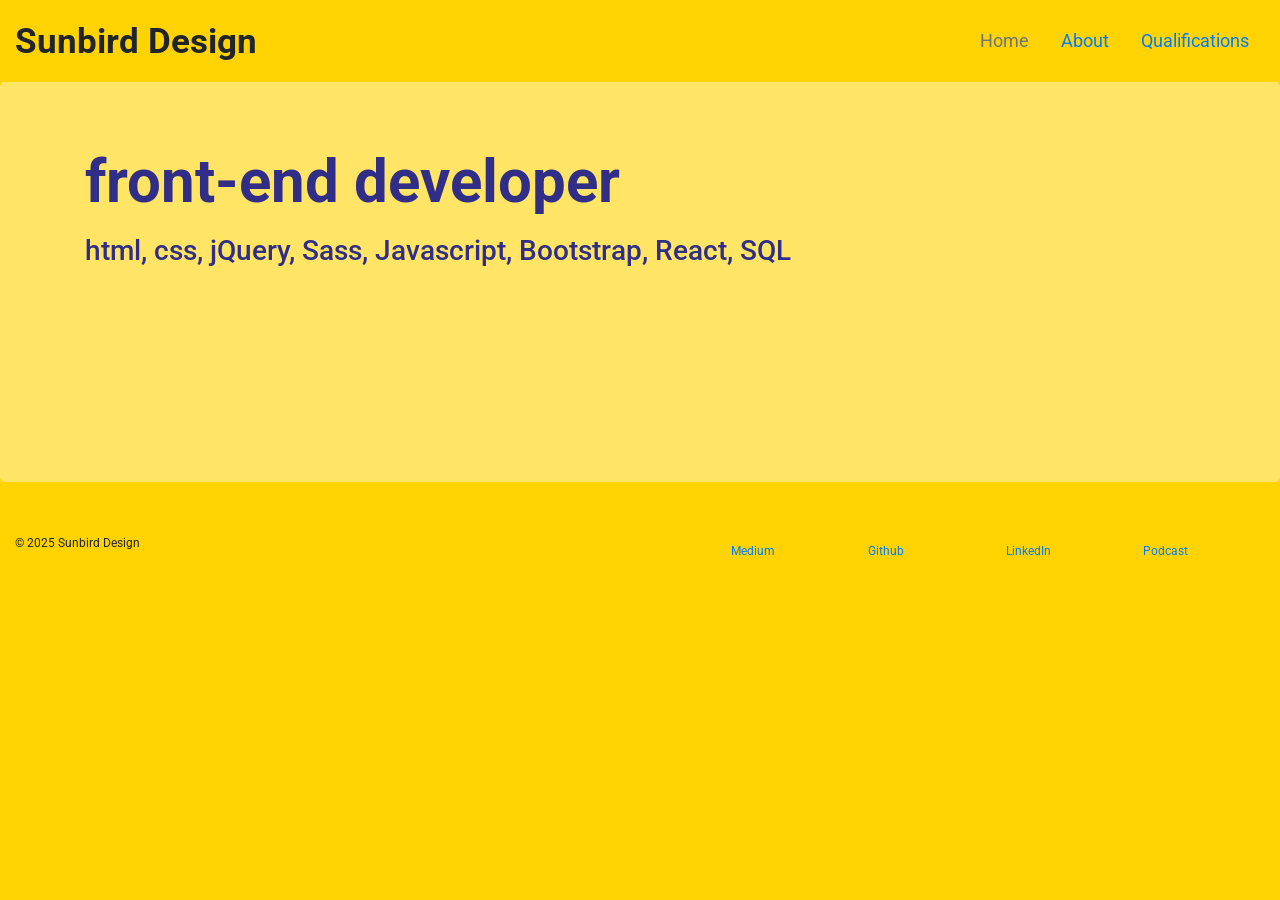
==== index.html @ 61f6814d "Add files via upload first commit" ====
<!DOCTYPE html>
<html lang="en">
  <head>
    <title>My Personal Portfolio</title>
    <meta charset="utf-8" />
    <link
      rel="stylesheet"
      href="https://stackpath.bootstrapcdn.com/bootstrap/4.3.1/css/bootstrap.min.css"
      integrity="sha384-ggOyR0iXCbMQv3Xipma34MD+dH/1fQ784/j6cY/iJTQUOhcWr7x9JvoRxT2MZw1T"
      crossorigin="anonymous"
    />
    <link
      href="https://fonts.googleapis.com/css?family=Roboto:300,400,700"
      rel="stylesheet"
      type="text/css"
    />
    <link href="style.css" type="text/css" rel="stylesheet" />
  </head>
  <body id="home">
    <header class="container-fluid">
      <div class="row">
        <h1 class="col-sm-6">Sunbird Design</h1>
        <nav class="col-sm-6 text-right">
          <a href="#" class="nav-link disabled">Home</a>
          <a class="nav-link" href="about.html">About</a>
          <a class="nav-link" href="education.html">Qualifications</a>
        </nav>
      </div>
    </header>
    <section class="jumbotron">
      <div class="container">
        <h2>front-end developer</h2>
        <h3>html, css, jQuery, Sass, Javascript, Bootstrap, React, SQL</h3>
      </div>
    </section>
    <footer class="container-fluid">
      <div class="row">
        <p class="col-sm-4">&copy; 2025 Sunbird Design</p>
        <div class="col-sm-8">
          <div class="col-sm-2"><a href="htpps://medium.com/">Medium</a></div>
          <div class="col-sm-2"><a href="htpps://github.com/">Github</a></div>
          <div class="col-sm-2">
            <a href="htpps://linkedin.com/">LinkedIn</a>
          </div>
          <div class="col-sm-2">
            <a href="htpps://tunein.com/podcasts/">Podcast</a>
          </div>
        </div>
      </div>
    </footer>
  </body>
</html>
---- style.css ----
body {
  font-family: Roboto, sans-serif;
  background-color: #fff0e5;
}
#home {
  background-color: #ffd300;
}

header {
  padding: 20px 0;
}
header,
footer {
  background-color: #ffd300;
}

header .row,
footer .row {
  display: flex;
  align-items: center;
}

h1 {
  font-size: 2.2rem;
  font-weight: 700;
  margin: 0;
}

nav {
  display: flex;
  justify-content: flex-end;
}

nav a {
  padding: 0 0.5rem;
  font-size: 1.1rem;
  margin: 0;
  text-align: center;
}

.jumbotron {
  background: linear-gradient(
      rgba(255, 255, 255, 0.4),
      rgba(255, 255, 255, 0.4)
    ),
    url("https://cdn.pixabay.com/photo/2022/01/25/22/09/black-throated-sunbird-6967439_1280.jpg");
  background-size: cover;
  color: #302e87;
  height: 400px;
  background-position: center center;
}

.jumbotron h2 {
  font-size: 60px;
  font-weight: 700;
  margin: 0;
}

.jumbotron h3 {
  margin: 1rem 0;
}
#about .jumbotron {
  height: 260px;
}

#about .jumbotron h2 {
  position: relative;
  top: -20px;
}
#qualifications .jumbotron {
  display: flex;
  align-items: flex-end;
}

#qualifications .box {
  border: 1px solid black;
  text-align: center;
  padding: 20px;
  margin: 1rem;
}

.col-sm-6 p {
  margin: 10px;
  line-height: 1.8rem;
  font-size: 1.2rem;
}

.col-md-6 {
  margin: 0 0 30px;
}

.btn.btn-primary {
  border-radius: 2px;
  border: 0px;
  color: #fbd1d5;
  background-color: #ffffff;
}

.btn.btn-primary:hover {
  color: #ffffff;
  background-color: #fbd1d5;
}

.btn-secondary {
  background-color: #2a70e0;
  color: #ffffff;
  margin: 0 0 30px;
}

.portrait {
  width: 350px;
  height: 300px;
}

figure img {
  width: 100%;
  height: auto;
}

figure {
  margin-bottom: 30px;
}

footer {
  font-size: 12px;
  padding: 20px 0;
}

footer .col-sm-8 {
  display: flex;
  justify-content: flex-end;
}

footer ul {
  list-style: none;
}
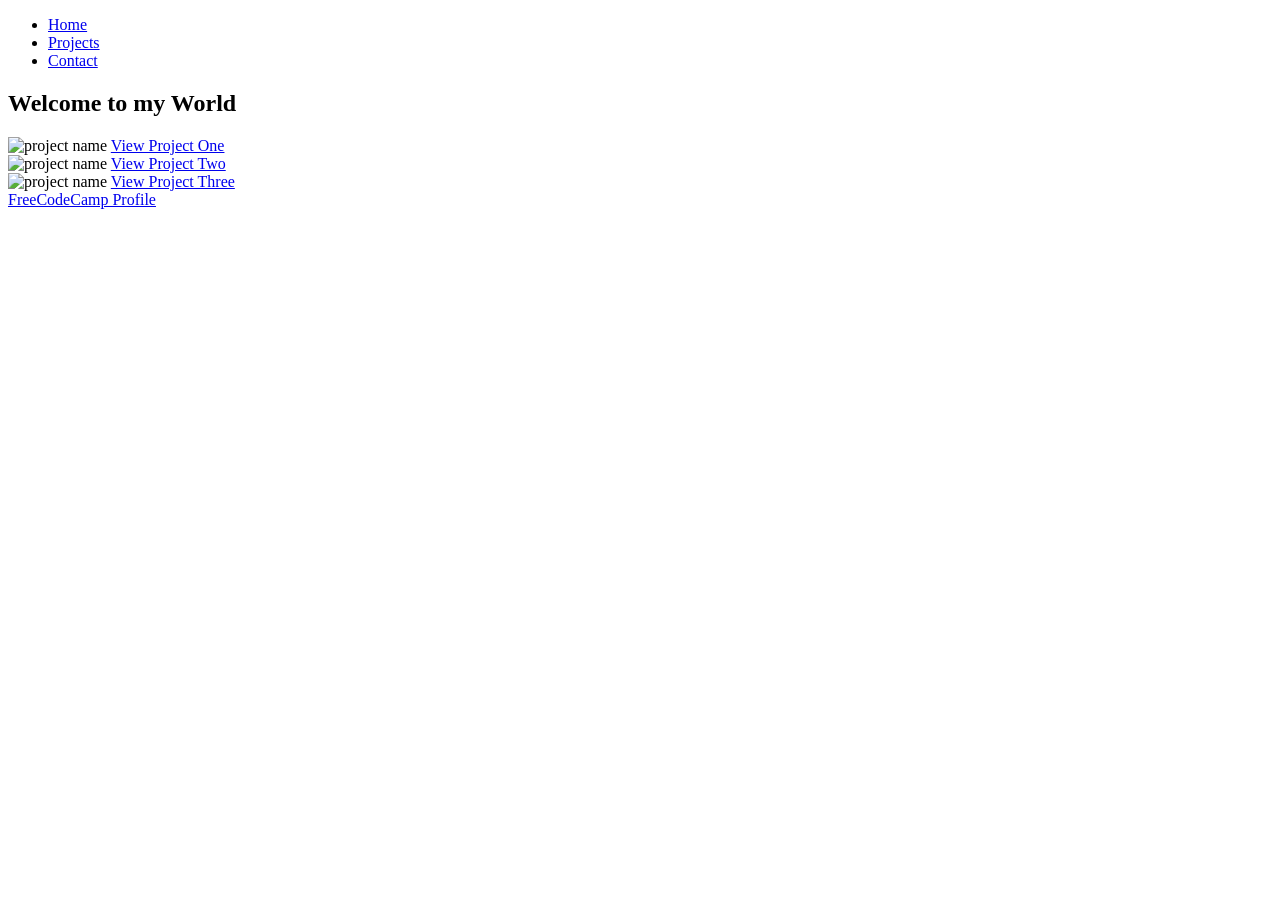
==== commit 85b28b65: "Update index.html" ====
--- a/index.html
+++ b/index.html
@@ -1,52 +1,56 @@
+
+
 <!DOCTYPE html>
 <html lang="en">
-  <head>
-    <title>My Personal Portfolio</title>
-    <meta charset="utf-8" />
-    <link
-      rel="stylesheet"
-      href="https://stackpath.bootstrapcdn.com/bootstrap/4.3.1/css/bootstrap.min.css"
-      integrity="sha384-ggOyR0iXCbMQv3Xipma34MD+dH/1fQ784/j6cY/iJTQUOhcWr7x9JvoRxT2MZw1T"
-      crossorigin="anonymous"
-    />
-    <link
-      href="https://fonts.googleapis.com/css?family=Roboto:300,400,700"
-      rel="stylesheet"
-      type="text/css"
-    />
-    <link href="style.css" type="text/css" rel="stylesheet" />
-  </head>
-  <body id="home">
-    <header class="container-fluid">
-      <div class="row">
-        <h1 class="col-sm-6">Sunbird Design</h1>
-        <nav class="col-sm-6 text-right">
-          <a href="#" class="nav-link disabled">Home</a>
-          <a class="nav-link" href="about.html">About</a>
-          <a class="nav-link" href="education.html">Qualifications</a>
-        </nav>
-      </div>
-    </header>
-    <section class="jumbotron">
-      <div class="container">
-        <h2>front-end developer</h2>
-        <h3>html, css, jQuery, Sass, Javascript, Bootstrap, React, SQL</h3>
-      </div>
-    </section>
-    <footer class="container-fluid">
-      <div class="row">
-        <p class="col-sm-4">&copy; 2025 Sunbird Design</p>
-        <div class="col-sm-8">
-          <div class="col-sm-2"><a href="htpps://medium.com/">Medium</a></div>
-          <div class="col-sm-2"><a href="htpps://github.com/">Github</a></div>
-          <div class="col-sm-2">
-            <a href="htpps://linkedin.com/">LinkedIn</a>
-          </div>
-          <div class="col-sm-2">
-            <a href="htpps://tunein.com/podcasts/">Podcast</a>
-          </div>
-        </div>
-      </div>
-    </footer>
-  </body>
+<head>
+    <meta charset="UTF-8">
+    <meta name="viewport" content="width=device-width, initial-scale=1.0">
+    <title>Personal Portfolio</title>
+    <link rel="stylesheet" href="styles.css">
+    <link rel="preconnect" href="https://fonts.googleapis.com">
+    <link rel="preconnect" href="https://fonts.gstatic.com" crossorigin>
+    <link href="https://fonts.googleapis.com/css2?family=Salsa&display=swap" rel="stylesheet">
+    
+    
+</head>
+<body>
+<header>
+ <nav id="navbar">
+        <ul>
+          <li><a href="#welcome-section">Home</a></li>
+          <li><a href="#projects">Projects</a></li>
+          <li><a href="#footer">Contact</a></li>
+        </ul>
+      </nav>
+ </header>
+  <section id="welcome-section">
+    <h1>Welcome to my World</h1>
+     
+      
+  </section>
+  
+  <section id ="projects">
+     <div class="project-tile" href="#">
+       <img src="https://freesvg.org/img/world-project.png" alt="project name">
+      <a class="project-btn" href="#">View Project One</a>
+   </div>
+   <div class="project-tile" href="#">
+       <img src="https://freesvg.org/img/IconoProyectos.png" alt="project name">
+      <a class="project-btn" href="#">View Project Two</a>
+   </div>
+   <div class="project-tile" href="#">
+       <img src="https://freesvg.org/img/Penguin-Top-Hat-Wants-You.png" alt="project name">
+      <a class="project-btn" href="#">View Project Three</a>
+   </div>
+      
+  </section>
+  
+  <div id="footer">
+      <a target="_blank" href="#" id="profile-link">FreeCodeCamp Profile</a>
+  </div>
+  
+   
+   
+    
+</body>
 </html>
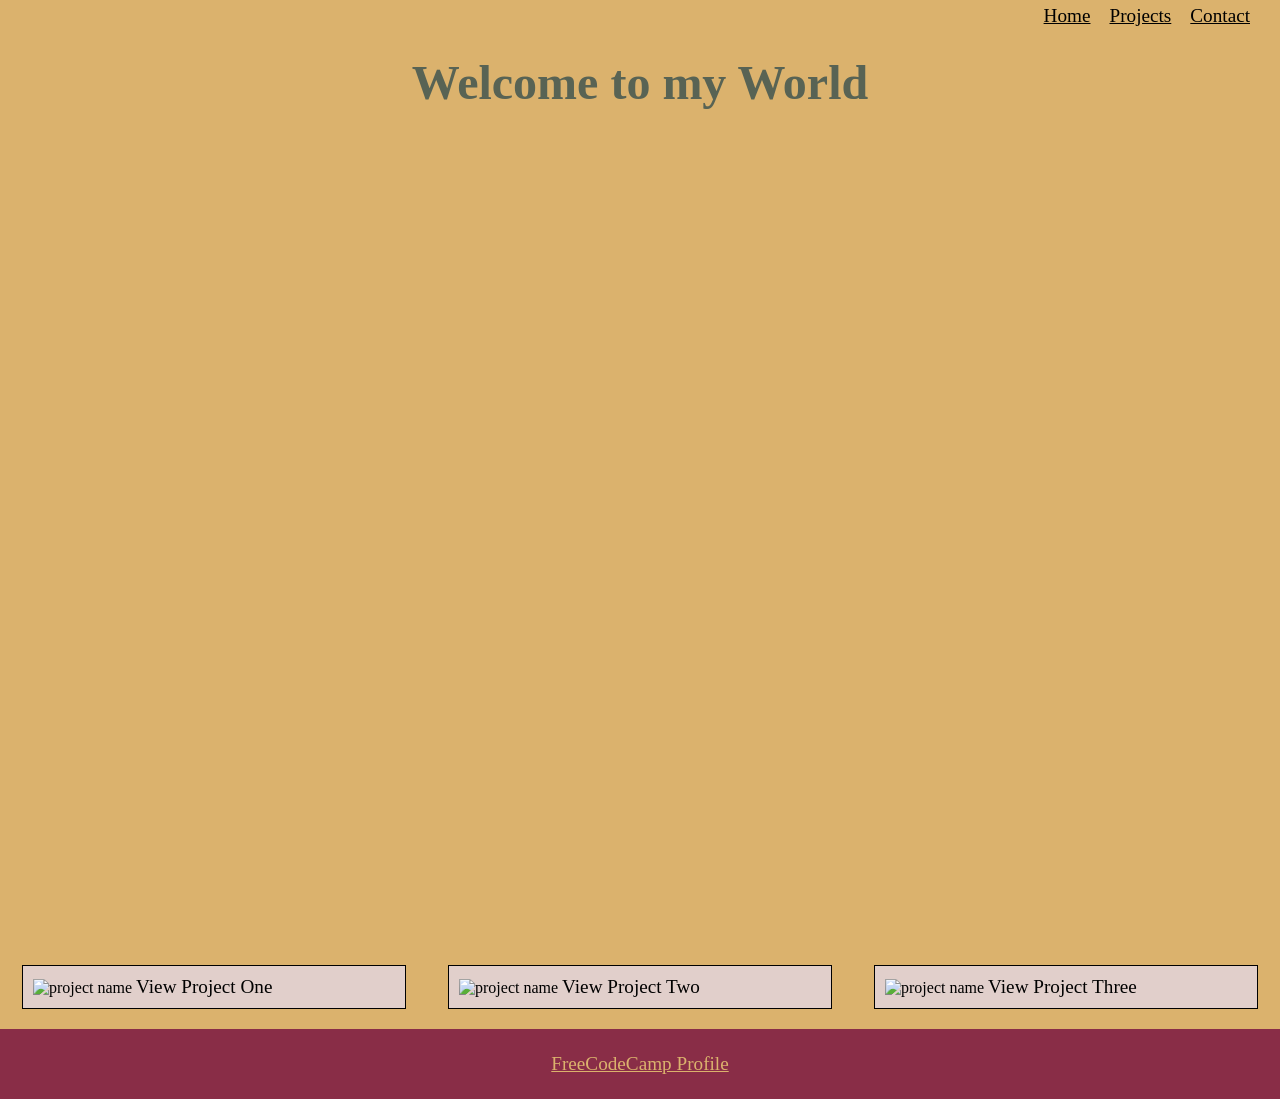
==== commit 2822b403: "Update index.html" ====
--- a/index.html
+++ b/index.html
@@ -6,7 +6,7 @@
     <meta charset="UTF-8">
     <meta name="viewport" content="width=device-width, initial-scale=1.0">
     <title>Personal Portfolio</title>
-    <link rel="stylesheet" href="styles.css">
+    <link rel="stylesheet" href="style.css">
     <link rel="preconnect" href="https://fonts.googleapis.com">
     <link rel="preconnect" href="https://fonts.gstatic.com" crossorigin>
     <link href="https://fonts.googleapis.com/css2?family=Salsa&display=swap" rel="stylesheet">
--- a/style.css
+++ b/style.css
@@ -0,0 +1,170 @@
+*,
+*::before,
+*::after {
+  box-sizing: border-box;
+  margin: 0;
+  padding: 0;
+  font-size: 16px;
+}
+
+/*colour scheme*/
+:root{
+    --main-green: #586354;
+    --muted-red: #892d47;
+    --dark-yellow: #DBB26D;
+    --off-white: #E1CFCB;
+}
+
+body {
+    background-color: var(--dark-yellow);
+}
+ 
+header{
+    height: 45px;
+    background-color: var(--dark-yellow);
+}
+/*navbar styling*/
+
+nav ul li {
+  display: inline;
+  text-decoration: none;
+  margin-right: 15px;
+  color: var(--main-green);
+  
+}
+#navbar {
+  position: fixed;
+  top: 5px;
+  right: 0;
+  
+  
+}
+nav ul {
+    margin-right: 15px
+           
+}
+nav a {
+    /*color: #AE1B47;*/
+    color: black;
+    font-size: 1.2rem
+}
+
+nav a:hover {
+    color: var(--muted-red);
+}
+
+/*welcome section*/
+#welcome-section {
+    background: url("https://cdn.pixabay.com/photo/2015/05/25/14/29/tea-783352_1280.jpg") center center;
+    background-size: cover;
+    height: 100vh;   
+}
+
+#welcome-section h1 {
+    padding-top: 10px;
+    font-family: 'Salsa', cursive;
+    font-size: 3rem;
+    color: var(--main-green);
+    text-align: center;
+}
+    
+ /*projects section*/   
+#projects {
+    padding: 20px 0;
+    display: flex;
+    gap: 20px;
+    justify-content: space-evenly;
+}
+
+
+.project-tile {
+    border: 1px solid black;
+    background-color: var(--off-white);
+    padding: 10px;
+    flex-basis: 30%;
+    
+    
+}
+
+.project-tile img {
+    width: 100%;  
+}
+
+.project-tile a {
+    color: black;
+    text-decoration: none;
+    font-size: 1.2em;
+}
+.project-tile a:hover {
+    color: var(--muted-red);
+}
+    
+
+
+
+
+/*contacts section*/
+#footer {
+    min-height: 70px;
+    background-color: var(--muted-red);
+    display: flex;
+    justify-content: center;
+    align-items: center;
+    
+          
+}
+
+#footer a {
+    font-size: 1.2rem;
+    color: var(--dark-yellow);
+}
+
+#footer a:hover{
+    color: var(--off-white);
+}
+
+@media only screen and (max-width: 600px){
+    #welcome-section h1 {
+        font-size: 2.2rem;
+    }
+    
+    
+}
+    
+
+
+
+
+
+/*media query for mobile devices*/
+@media only screen and (max-width: 380px) {
+    #welcome-section {
+        background:  Url("https://cdn.pixabay.com/photo/2013/08/20/15/47/poppies-174276_1280.jpg") center center;
+        
+    }
+    #welcome-section h1{
+        font-size: 1.8rem;
+    }
+    
+    nav a {
+        color: black;
+        font-size: 1rem;
+    }
+    nav ul {
+        margin-right: 0;
+    }
+    
+    #projects{
+        flex-direction: column;
+        align-items: center;
+    }
+    
+    .project-tile{
+        min-width: 70%;
+    }
+    
+    
+}
+
+
+
